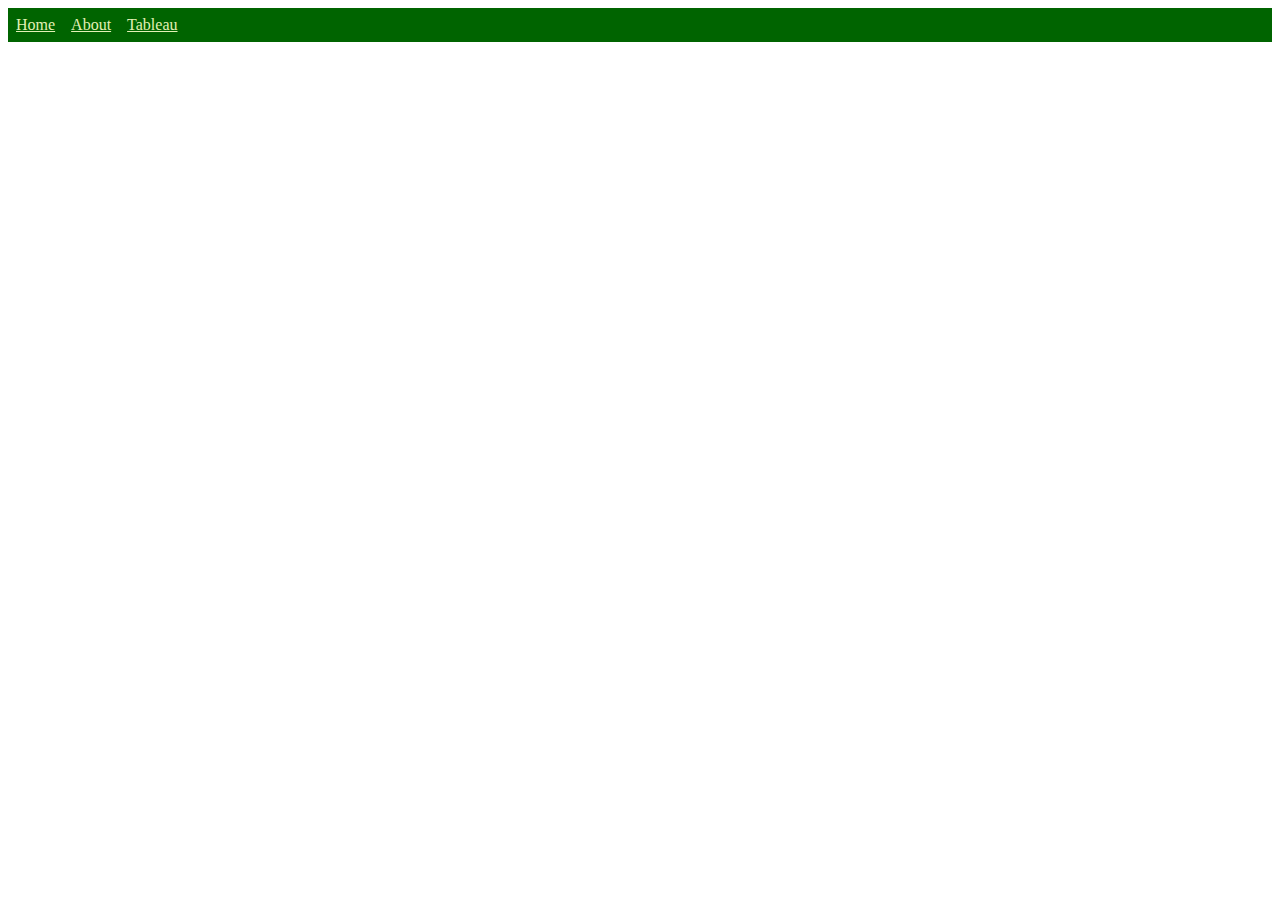
==== html/tableau.html @ c7434a15 "Add files via upload" ====
<!DOCTYPE html>
<html lang="en">
<head>
    <meta charset="UTF-8">
    <meta http-equiv="X-UA-Compatible" content="IE=edge">
    <meta name="viewport" content="width=device-width, initial-scale=1.0">
    <title>Dating Site - Tableau</title>
    <link href="../styles/bootstyles.css" rel="stylesheet" />
</head>
<body>
    <ul>
        <li><a class="active" href="../index.html">Home</a></li> 
        <li><a href="about.html">About</a></li> 
        <li><a  href="tableau.html">Tableau</a></li> 
    </ul>
    
</body>
</html>
---- styles/bootstyles.css ----
ul {
    list-style-type: none;
    margin: 0;
    padding: 0;
    overflow: hidden;
    background-color: darkgreen;
  }
  
  li {
    float: left;
  }
  
  li a {
    display: block;
    color: rgb(227, 240, 181);
    text-align: center;
    padding: 8px;
    background-color: darkgreen;
  }
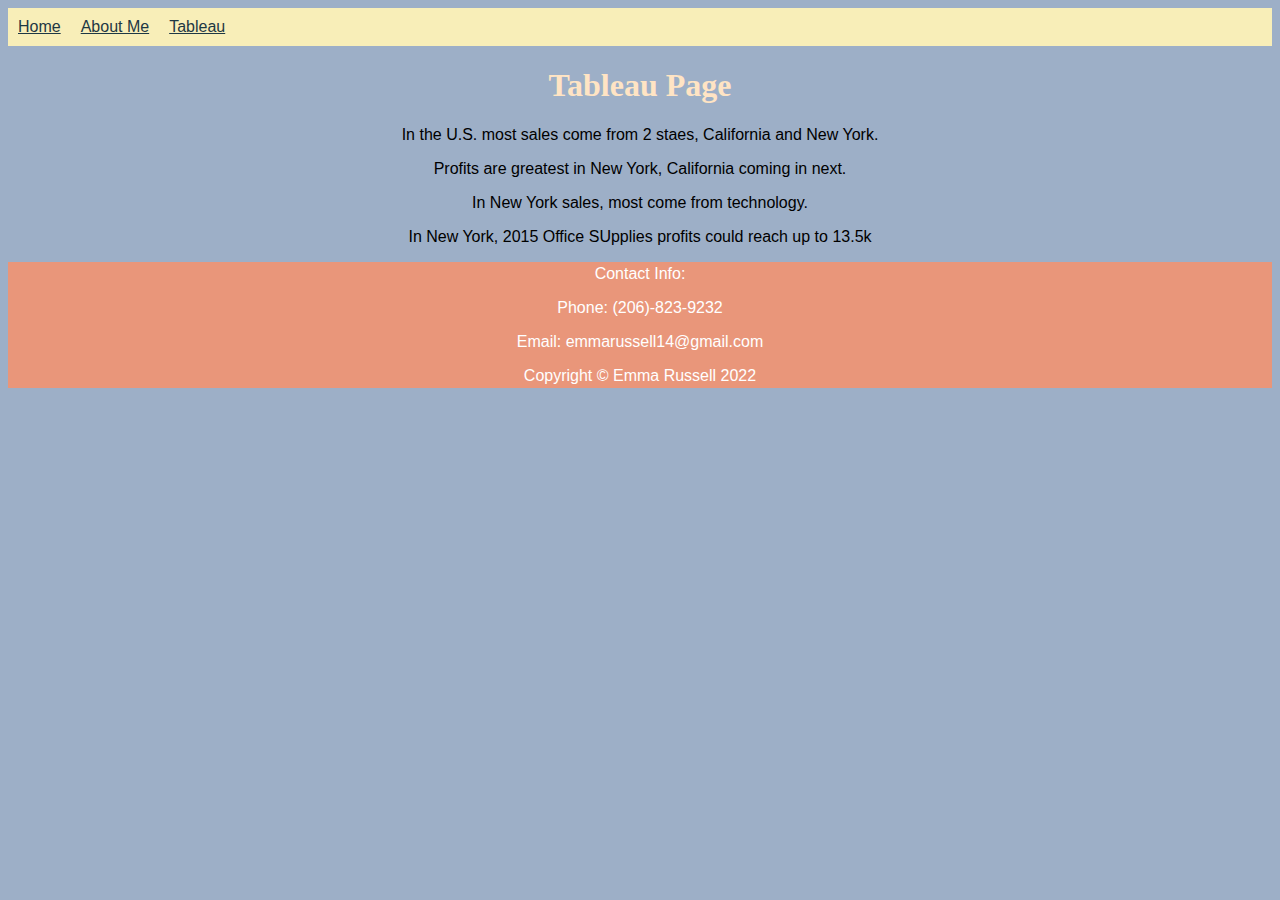
==== commit 88bde0f7: "Add files via upload" ====
--- a/html/tableau.html
+++ b/html/tableau.html
@@ -1,18 +1,69 @@
+<!--Emma Russell 4/16/2022-->
 <!DOCTYPE html>
 <html lang="en">
 <head>
     <meta charset="UTF-8">
     <meta http-equiv="X-UA-Compatible" content="IE=edge">
     <meta name="viewport" content="width=device-width, initial-scale=1.0">
-    <title>Dating Site - Tableau</title>
+    <title>My Website - Tableau</title>
     <link href="../styles/bootstyles.css" rel="stylesheet" />
+     <!--Navigation-->
+    <div>
+        <ul>
+            <li><a class="active" href="../index.html">Home</a></li> 
+            <li><a href="aboutme.html">About Me</a></li> 
+            <li><a  href="tableau.html">Tableau</a></li> 
+         </ul>
+       
+         <h1 class="header">Tableau Page</h1>
+    </div>
+    
 </head>
-<body>
-    <ul>
-        <li><a class="active" href="../index.html">Home</a></li> 
-        <li><a href="about.html">About</a></li> 
-        <li><a  href="tableau.html">Tableau</a></li> 
-    </ul>
-    
+<body class="bgt">
+    <!--Tableau-->
+    <div width="500" class='tableauPlaceholder' id='viz1650172441418' style='position: relative'>
+        <noscript>
+            <a href='#'>
+                <img alt='Sheet 1 ' src='https:&#47;&#47;public.tableau.com&#47;static&#47;images&#47;D6&#47;D66HY9YDC&#47;1_rss.png' style='border: none' /></a>
+        </noscript>
+        <object class='tableauViz'  style='display:none;'>
+            <param name='host_url' value='https%3A%2F%2Fpublic.tableau.com%2F' /> 
+            <param name='embed_code_version' value='3' /> 
+            <param name='path' value='shared&#47;D66HY9YDC' /> 
+            <param name='toolbar' value='yes' />
+            <param name='static_image' value='https:&#47;&#47;public.tableau.com&#47;static&#47;images&#47;D6&#47;D66HY9YDC&#47;1.png' /> 
+            <param name='animate_transition' value='yes' />
+            <param name='display_static_image' value='yes' />
+            <param name='display_spinner' value='yes' />
+            <param name='display_overlay' value='yes' />
+            <param name='display_count' value='yes' />
+            <param name='language' value='en-US' />
+            <param name='filter' value='publish=yes' />
+        </object>
+    </div>               
+     <script type='text/javascript'>    
+                     var divElement = document.getElementById('viz1650172441418');                 
+                        var vizElement = divElement.getElementsByTagName('object')[0];            
+                                vizElement.style.width='100%';vizElement.style.height=(divElement.offsetWidth*0.75)+'px';           
+                                         var scriptElement = document.createElement('script');                    scriptElement.src = 'https://public.tableau.com/javascripts/api/viz_v1.js';                    vizElement.parentNode.insertBefore(scriptElement, vizElement);               
+     </script>
+    <p>In the U.S. most sales come from 2 staes, California and New York.</p>
+<div class='tablauPlaceholder' id='viz1650173102636' style='position: relative'><noscript><a href='#'><img alt='How has one of the highest-profit states fared for the last two years by profit, shown by month? ' src='https:&#47;&#47;public.tableau.com&#47;static&#47;images&#47;Ho&#47;Howhasoneofthehighest-profitstatesfaredforthelasttwoyearsbyprofitshownbymonth_2&#47;Sheet2&#47;1_rss.png' style='border: none' /></a></noscript><object class='tableauViz'  style='display:none;'><param name='host_url' value='https%3A%2F%2Fpublic.tableau.com%2F' /> <param name='embed_code_version' value='3' /> <param name='site_root' value='' /><param name='name' value='Howhasoneofthehighest-profitstatesfaredforthelasttwoyearsbyprofitshownbymonth_2&#47;Sheet2' /><param name='tabs' value='no' /><param name='toolbar' value='yes' /><param name='static_image' value='https:&#47;&#47;public.tableau.com&#47;static&#47;images&#47;Ho&#47;Howhasoneofthehighest-profitstatesfaredforthelasttwoyearsbyprofitshownbymonth_2&#47;Sheet2&#47;1.png' /> <param name='animate_transition' value='yes' /><param name='display_static_image' value='yes' /><param name='display_spinner' value='yes' /><param name='display_overlay' value='yes' /><param name='display_count' value='yes' /><param name='language' value='en' /></object></div>                <script type='text/javascript'>                    var divElement = document.getElementById('viz1650173102636');                    var vizElement = divElement.getElementsByTagName('object')[0];                    vizElement.style.width='100%';vizElement.style.height=(divElement.offsetWidth*0.75)+'px';                    var scriptElement = document.createElement('script');                    scriptElement.src = 'https://public.tableau.com/javascripts/api/viz_v1.js';                    vizElement.parentNode.insertBefore(scriptElement, vizElement);                </script>
+     <p>Profits are greatest in New York, California coming in next.</p>
+<div class='tableauPlaceholder' id='viz1650173476320' style='position: relative'><noscript><a href='#'><img alt='How are profits within that state doing for each product category? ' src='https:&#47;&#47;public.tableau.com&#47;static&#47;images&#47;Ta&#47;Tableau2_16501734589400&#47;Sheet1&#47;1_rss.png' style='border: none' /></a></noscript><object class='tableauViz'  style='display:none;'><param name='host_url' value='https%3A%2F%2Fpublic.tableau.com%2F' /> <param name='embed_code_version' value='3' /> <param name='site_root' value='' /><param name='name' value='Tableau2_16501734589400&#47;Sheet1' /><param name='tabs' value='no' /><param name='toolbar' value='yes' /><param name='static_image' value='https:&#47;&#47;public.tableau.com&#47;static&#47;images&#47;Ta&#47;Tableau2_16501734589400&#47;Sheet1&#47;1.png' /> <param name='animate_transition' value='yes' /><param name='display_static_image' value='yes' /><param name='display_spinner' value='yes' /><param name='display_overlay' value='yes' /><param name='display_count' value='yes' /><param name='language' value='en-US' /><param name='filter' value='publish=yes' /></object></div>                <script type='text/javascript'>                    var divElement = document.getElementById('viz1650173476320');                    var vizElement = divElement.getElementsByTagName('object')[0];                    vizElement.style.width='100%';vizElement.style.height=(divElement.offsetWidth*0.75)+'px';                    var scriptElement = document.createElement('script');                    scriptElement.src = 'https://public.tableau.com/javascripts/api/viz_v1.js';                    vizElement.parentNode.insertBefore(scriptElement, vizElement);                </script>
+     <P>In New York sales, most come from technology.</P>
+<div class='tableauPlaceholder' id='viz1650173546509' style='position: relative'><noscript><a href='#'><img alt='For the most profitable category, forecast sales (pick a state that has enough data for a forecast) through November 2015 ' src='https:&#47;&#47;public.tableau.com&#47;static&#47;images&#47;Fo&#47;ForthemostprofitablecategoryforecastsalespickastatethathasenoughdataforaforecastthroughNovember2015_15919399971170&#47;Sheet3&#47;1_rss.png' style='border: none' /></a></noscript><object class='tableauViz'  style='display:none;'><param name='host_url' value='https%3A%2F%2Fpublic.tableau.com%2F' /> <param name='embed_code_version' value='3' /> <param name='site_root' value='' /><param name='name' value='ForthemostprofitablecategoryforecastsalespickastatethathasenoughdataforaforecastthroughNovember2015_15919399971170&#47;Sheet3' /><param name='tabs' value='no' /><param name='toolbar' value='yes' /><param name='static_image' value='https:&#47;&#47;public.tableau.com&#47;static&#47;images&#47;Fo&#47;ForthemostprofitablecategoryforecastsalespickastatethathasenoughdataforaforecastthroughNovember2015_15919399971170&#47;Sheet3&#47;1.png' /> <param name='animate_transition' value='yes' /><param name='display_static_image' value='yes' /><param name='display_spinner' value='yes' /><param name='display_overlay' value='yes' /><param name='display_count' value='yes' /><param name='language' value='en' /></object></div>                <script type='text/javascript'>                    var divElement = document.getElementById('viz1650173546509');                    var vizElement = divElement.getElementsByTagName('object')[0];                    vizElement.style.width='100%';vizElement.style.height=(divElement.offsetWidth*0.75)+'px';                    var scriptElement = document.createElement('script');                    scriptElement.src = 'https://public.tableau.com/javascripts/api/viz_v1.js';                    vizElement.parentNode.insertBefore(scriptElement, vizElement);                </script>
+     <p>In New York, 2015 Office SUpplies profits could reach up to 13.5k</p>
 </body>
+<footer>
+     <div > Contact Info:
+        <p>Phone: (206)-823-9232</p>
+         <p>Email: emmarussell14@gmail.com</p>
+     </div>
+    <div >Copyright &copy; Emma Russell 2022</div>
+</footer>
+<!-- Bootstrap core JS-->
+<script src="https://cdn.jsdelivr.net/npm/bootstrap@5.1.3/dist/js/bootstrap.bundle.min.js"></script>
+<!-- Core theme JS-->
+<script src="js/scripts.js"></script>
 </html>
--- a/styles/bootstyles.css
+++ b/styles/bootstyles.css
@@ -3,7 +3,7 @@
     margin: 0;
     padding: 0;
     overflow: hidden;
-    background-color: darkgreen;
+    background-color: rgb(248, 238, 184);
   }
   
   li {
@@ -12,8 +12,34 @@
   
   li a {
     display: block;
-    color: rgb(227, 240, 181);
+    color: rgb(30, 56, 68);
     text-align: center;
-    padding: 8px;
-    background-color: darkgreen;
-  }+    padding: 10px;
+    background-color: rgb(248, 238, 184);
+  }
+  .footer {
+    font-family: Verdana, Geneva, Tahoma, sans-serif;
+    color: bisque;
+    text-align: center;
+    
+}
+
+.bgt {
+  font-family: Verdana, Geneva, Tahoma, sans-serif;
+  background-color: rgb(157, 175, 199);
+  text-align: center;
+  
+}
+footer {
+  text-align: center;
+  padding: 3px;
+  background-color: DarkSalmon;
+  color: white;
+}  
+
+.header {
+  font-family: fantasy;
+  color: bisque;
+  text-align: center;
+  
+}